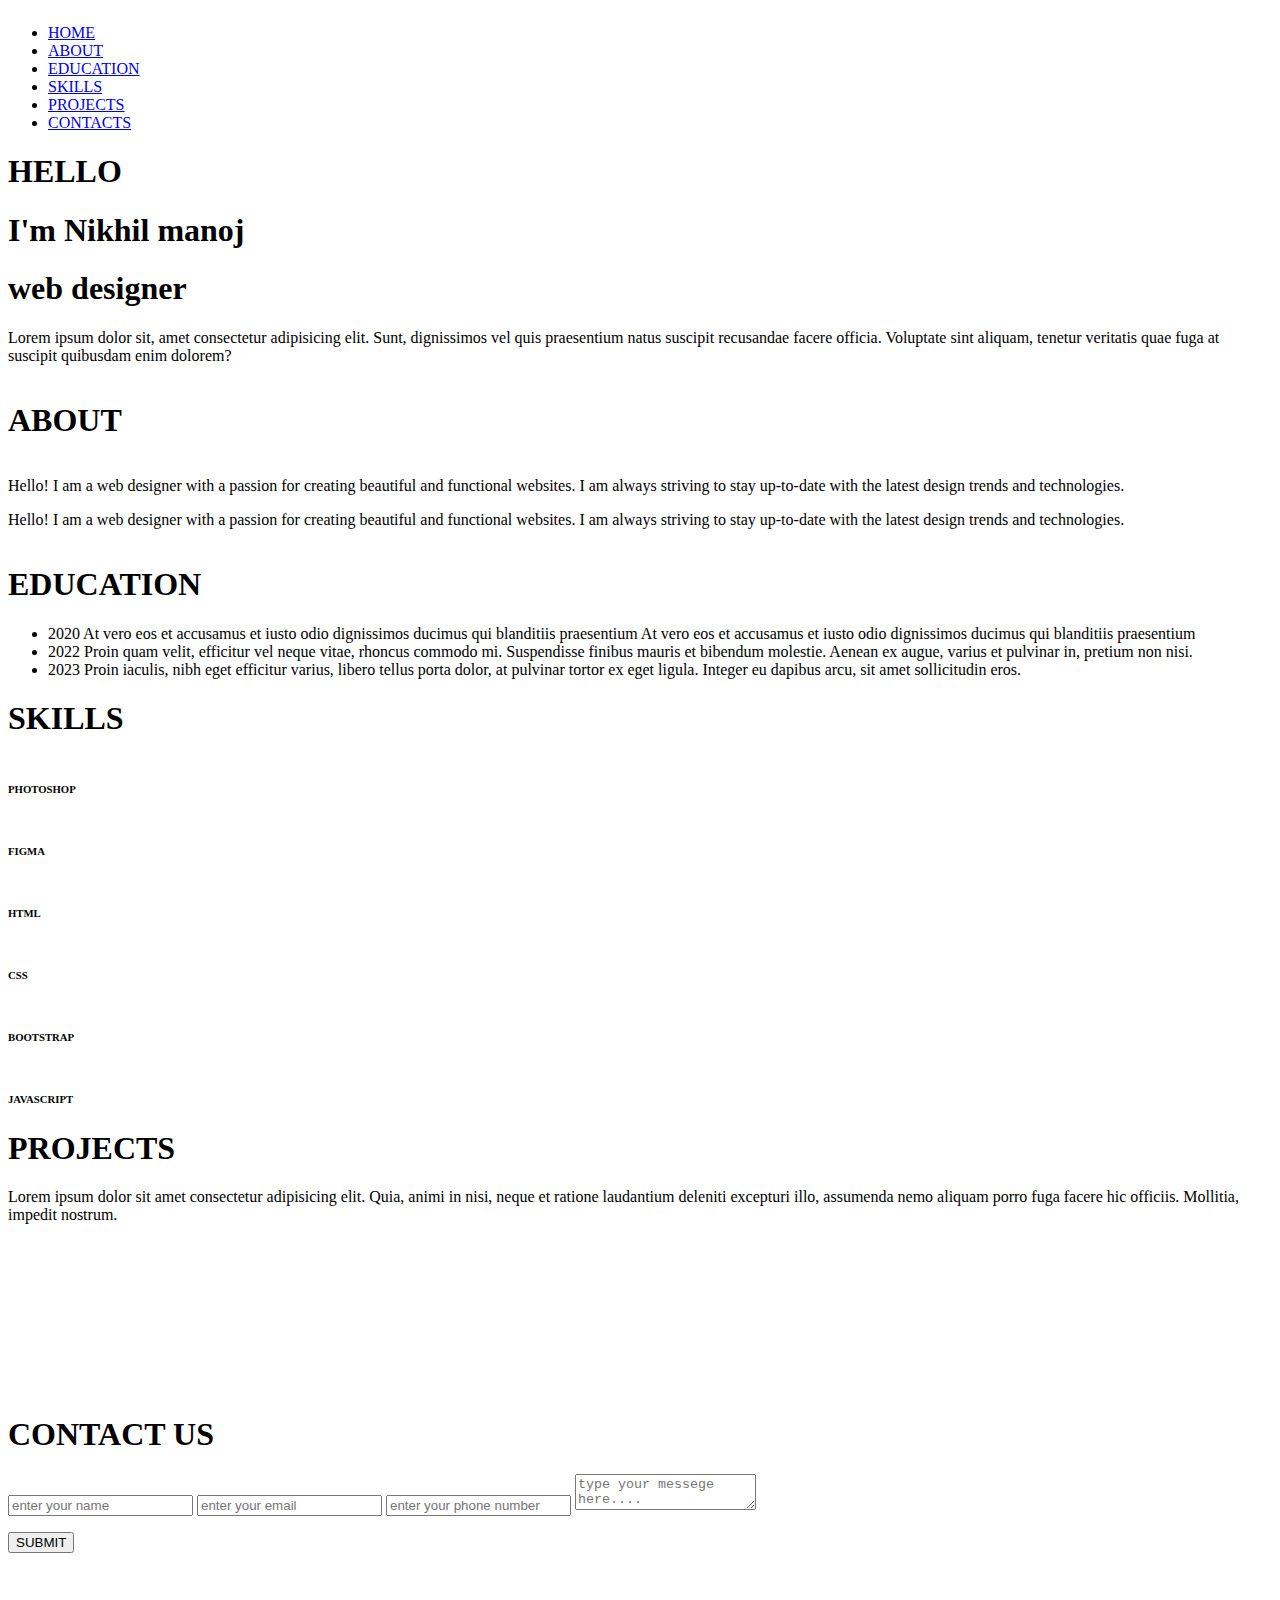
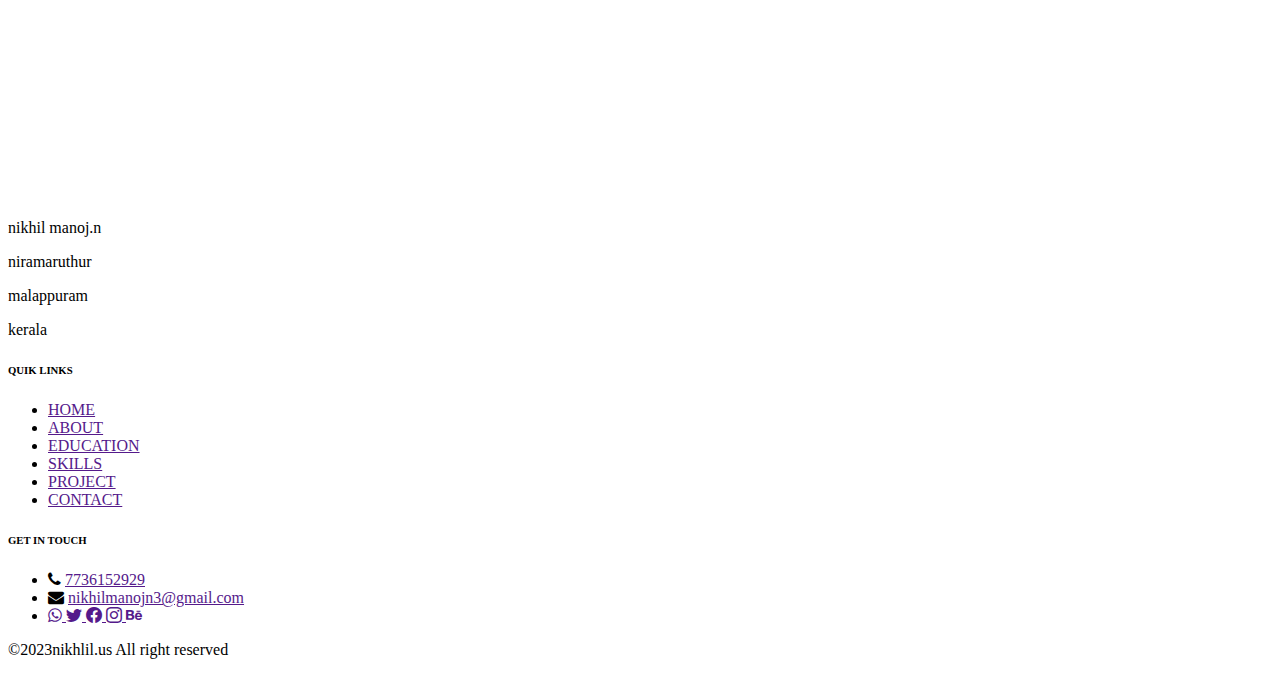
==== index.html @ 0b9397c6 "hello world" ====
<html lang="en">

<head>
    <meta charset="UTF-8">
    <meta name="viewport" content="width=device-width, initial-scale=1.0">
    <title>Document</title>


    <link rel="stylesheet" href="css/nk.css">
    <link rel="stylesheet" href="css/timeline.css">

    <link rel="stylesheet" type="text/css" href="portfolio.nk/nk.css">
    <link href="https://cdnjs.cloudflare.com/ajax/libs/font-awesome/4.7.0/css/font-awesome.css" rel="stylesheet">
    <link rel="preconnect" href="https://fonts.googleapis.com">
    <link rel="preconnect" href="https://fonts.gstatic.com" crossorigin>
    <link rel="stylesheet" href="https://cdn.jsdelivr.net/npm/bootstrap-icons@1.10.5/font/bootstrap-icons.css">
    <link href="https://fonts.googleapis.com/css2?family=Kanit:ital,wght@0,100;0,200;0,300;0,400;0,500;0,600;0,700;1,100;1,200;1,300;1,400;1,500;1,600&family=Montserrat:ital,wght@0,100;0,200;0,300;0,400;0,500;0,600;0,700;0,900;1,100;1,200;1,300;1,400;1,500;1,600;1,700;1,800;1,900&display=swap" rel="stylesheet">
    <link href="https://cdn.jsdelivr.net/npm/bootstrap@5.3.0/dist/css/bootstrap.min.css" rel="stylesheet" integrity="sha384-9ndCyUaIbzAi2FUVXJi0CjmCapSmO7SnpJef0486qhLnuZ2cdeRhO02iuK6FUUVM" crossorigin="anonymous">
    <link rel="stylesheet" href="css/owl.carousel.min.css">

    <script src="https://cdn.jsdelivr.net/npm/bootstrap@5.3.0/dist/js/bootstrap.bundle.min.js" integrity="sha384-geWF76RCwLtnZ8qwWowPQNguL3RmwHVBC9FhGdlKrxdiJJigb/j/68SIy3Te4Bkz" crossorigin="anonymous"></script>
</head>

<body>

    <!-- navigation -->
    <div class="bg-1">
        <div class="shadow-sm">
            <div class="container">
                <div class="row">
                    <div class="col-md-3">
                        <img src="images/Artboard nk 1.png" alt="">
                    </div>
                    <div class="col-md-9 fw-semibold text-end navigation pt-4">
                        <ul class="d-inline-flex">

                            <li class="px-2 navigation-key">
                                <a href="#">HOME</a>
                            </li>
                            <li class="px-2 navigation-key">
                                <a href="#">ABOUT</a>
                            </li>
                            <li class="px-2 navigation-key">
                                <a href="#">EDUCATION</a>
                            </li>
                            <li class="px-2 navigation-key">
                                <a href="#">SKILLS</a>
                            </li>
                            <li class="px-2 navigation-key">
                                <a href="#">PROJECTS</a>
                            </li>
                            <li class="px-2 navigation-key">
                                <a href="#">CONTACTS</a>
                            </li>

                        </ul>

                    </div>

                </div>

            </div>
        </div>

    </div>
    <!-- banner -->
    <div>
        <div class="banner">
            <div class="container pb-5">
                <div class="row">
                    <div class="col-md-6 pt-5">
                        <div>
                            <div class="hello-head pt-4">
                                <h1 class="fw-bold text-light px-2">HELLO</h1>
                            </div>
                            <h1 class="fw-bold name">I'm Nikhil manoj</h1>
                            <h1 class="fw-bold name text-light web-name">web designer</h1>
                            <p>Lorem ipsum dolor sit, amet consectetur adipisicing elit. Sunt, dignissimos vel quis
                                praesentium natus suscipit recusandae facere officia. Voluptate sint aliquam, tenetur
                                veritatis quae fuga at suscipit quibusdam enim dolorem?</p>
                        </div>
                    </div>


                    <div class="col-md-6">
                        <div class="profile-photo text-end my-1">
                            <img src="images/nikhil manojn.png" alt="">
                        </div>
                    </div>
                </div>
            </div>
        </div>
    </div>


    <div class="about pt-5" id="about">
        <div class="about-head pb-5 pt-5">
            <h1 class="fw-bold text-light px-2">ABOUT</h1>
        </div>
        <div class="container pb-5">
            <div class="row">
                <div class="col-md-6">
                    <div class="desktop">
                        <img src="../portfolio-nk/images/Asset 1.svg" alt="">
                    </div>
                </div>


                <div class="col-md-6 pt-5">
                    <p> <span class="fw-bold pb">Hello!</span> I am a web designer with a passion for creating beautiful
                        and functional websites. I am always striving to stay up-to-date with the latest design trends
                        and technologies.</p>
                    <p> <span class="fw-bold">Hello!</span> I am a web designer with a passion for creating beautiful
                        and functional websites. I am always striving to stay up-to-date with the latest design trends
                        and technologies.</p>
                </div>
            </div>
        </div>
    </div>
    <div class="wave">
        <img src="images/wave-bootom-white.svg" alt="">

    </div>

    <div class="EDUCATION" id="education">
        <div class="container py-5 px-5">
            <div class="row">
                <div class="education-head pb-5 pt-1 mt-5">
                    <h1 class="bg-11 fw-bold text-light px-2">EDUCATION</h1>
                    <!-- <div class="pt-5 px-5">
                        <h2 class="bg-11 text-start fw-bold edu-box ps-4">HIGHSCHOOL</h2>
                    </div>
                    <div class="pt-5 px-5">
                        <h2 class="bg-11 text-end fw-bold edu-box pe-4">HIGHER SECONDARY</h2>
                    </div>
                    <div class="pt-5 px-5">
                        <h2 class="bg-11 text-start fw-bold edu-box ps-4">WEB DESIGNING</h2>
                    </div> -->
                      
                      <section class="timeline pt-5">
                        <ul>
                          <li>
                            <div>
                              <time>2020</time> At vero eos et accusamus et iusto odio dignissimos ducimus qui blanditiis praesentium At vero eos et accusamus et iusto odio dignissimos ducimus qui blanditiis praesentium
                            </div>
                          </li>
                          <li>
                            <div>
                              <time>2022</time> Proin quam velit, efficitur vel neque vitae, rhoncus commodo mi. Suspendisse finibus mauris et bibendum molestie. Aenean ex augue, varius et pulvinar in, pretium non nisi.
                            </div>
                          </li>
                          <li class="pb-5">
                            <div>
                              <time>2023</time> Proin iaculis, nibh eget efficitur varius, libero tellus porta dolor, at pulvinar tortor ex eget ligula. Integer eu dapibus arcu, sit amet sollicitudin eros.
                            </div>
                          </li>
                        </ul>
                      </section>
                </div>
            </div>
        </div>
    </div>

    <div class="skill">
        <div class="container py-5 px-5">
            <div class="skill-head">
                <div class="text-center">
                    <h1 class="text-center fw-bold text-light px-2">SKILLS</h1>
                </div>

                <div class="row px-5 py-5">
                    <div class="col-md-4 mt-5">
                        <div class="icon-box">
                            <div class="pb-3">
                                <div class="progress-bar d-inline-flex">
                                    <progress value="75" min="0" max="100"
                                        style="visibility:hidden;height:0;width:0;">75%</progress>
                                </div>
                            </div>
                            <h6 class="fw-semibold">PHOTOSHOP</h6>
                        </div>
                    </div>


                    <div class="col-md-4 mt-5">
                        <div class="icon-box">
                            <div class="pb-3">
                                <div class="progress-bar d-inline-flex">
                                    <progress value="75" min="0" max="100"
                                        style="visibility:hidden;height:0;width:0;">75%</progress>
                                </div>
                            </div>
                            <h6 class="fw-semibold">FIGMA</h6>
                        </div>
                    </div>

                    <div class="col-md-4 mt-5">
                        <div class="icon-box">
                            <div class="pb-3">
                                <div class="progress-bar d-inline-flex">
                                    <progress value="75" min="0" max="100"
                                        style="visibility:hidden;height:0;width:0;">75%</progress>
                                </div>
                            </div>
                            <h6 class="fw-semibold">HTML</h6>
                        </div>
                    </div>
                </div>

                <div class="row px-5 py-5">
                    <div class="col-md-4 mb-5">
                        <div class="icon-box">
                            <div class="pb-3">
                                <div class="progress-bar d-inline-flex">
                                    <progress value="75" min="0" max="100"
                                        style="visibility:hidden;height:0;width:0;">75%</progress>
                                </div>
                            </div>
                            <h6 class="fw-semibold">CSS</h6>
                        </div>
                    </div>


                    <div class="col-md-4 mb-5">
                        <div class="icon-box">
                            <div class="pb-3">
                                <div class="progress-bar d-inline-flex">
                                    <progress value="75" min="0" max="100"
                                        style="visibility:hidden;height:0;width:0;">75%</progress>
                                </div>
                            </div>
                            <h6 class="fw-semibold">BOOTSTRAP</h6>
                        </div>
                    </div>

                    <div class="col-md-4 mb-5">
                        <div class="icon-box">
                            <div class="pb-3">
                                <div class="progress-bar d-inline-flex">
                                    <progress value="75" min="0" max="100"
                                        style="visibility:hidden;height:0;width:0;">75%</progress>
                                </div>
                            </div>
                            <h6 class="fw-semibold">JAVASCRIPT</h6>
                        </div>
                    </div>
                </div>
            </div>
        </div>
    </div>

    <div class="PROJECTS">
        <div class="container px-5  py-5">
            <div class="project-head">
                <div class="text-center">
                    <h1 class="text-center fw-bold text-light px-2">PROJECTS</h1>
                    <P class="px-5 py-3">Lorem ipsum dolor sit amet consectetur adipisicing elit. Quia, animi in nisi,
                        neque et ratione laudantium deleniti excepturi illo, assumenda nemo aliquam porro fuga facere
                        hic officiis. Mollitia, impedit nostrum.</P>
                    <div class="row">
                        <div class="d-inline-flex pt-4">
                            <div class="owl-carousel owl-theme">
                                <div class="item">
                                    <h4><img src="images/project-1.svg" alt=""></h4>
                                </div>
                                <div class="item">
                                    <h4><img src="images/project-2.svg" alt=""></h4>
                                </div>
                                <div class="item">
                                    <h4><img src="images/project-3.svg" alt=""></h4>
                                </div>
                                <div class="item">
                                    <h4><img src="images/project-1.svg" alt=""></h4>
                                </div>
                                <div class="item">
                                    <h4><img src="images/project-2.svg" alt=""></h4>
                                </div>
                                <div class="item">
                                    <h4><img src="images/project-3.svg" alt=""></h4>
                                </div>
                                <div class="item">
                                    <h4><img src="images/project-1.svg" alt=""></h4>
                                </div>
                                <div class="item">
                                    <h4><img src="images/project-2.svg" alt=""></h4>
                                </div>
                            </div>

                        </div>
                    </div>
                </div>
            </div>
        </div>

    </div>

    <div class="contact py-5">
        <div class="container-fluid py-5 px-0">
            <div class="contact-head">
                <div class="text-center">
                    <div class="pb-5">
                        <h1 class="text-center fw-bold text-light px-2">CONTACT US</h1>
                    </div>
                    <div class="contact bg-121 row">
                        <div class="col-md-4"></div>
                        <div class="col-md-4 form">


                            <form action="submit" class="d-flex py-4">
                                <input placeholder="enter your name" type="text" name="" id="">
                                <input placeholder="enter your email" type="text" name="" id="">
                                <input placeholder="enter your phone number" type="text" name="" id="">
                                <textarea placeholder="type your messege here...." type="text" name="" id=""></textarea>
                            </form>
                            <div class="contact-btn">
                                <button type="button" class="bg-submit text-light fw-bold px-3">SUBMIT</button>
                            </div>
                        </div>
                        <div class="col-md-4"></div>
                    </div>
                </div>
            </div>
        </div>
    </div>

    <div class="map">
        <iframe
            src="https://www.google.com/maps/embed?pb=!1m18!1m12!1m3!1d11080.304370639049!2d75.89966173081876!3d10.927130186159145!2m3!1f0!2f0!3f0!3m2!1i1024!2i768!4f13.1!3m3!1m2!1s0x3ba7b201337c2ad5%3A0xa79b57e6e2c7fac7!2sNiramaruthur%2C%20Tirur%2C%20Kerala%20676109!5e0!3m2!1sen!2sin!4v1689067502933!5m2!1sen!2sin"
            width="100%" height="250" style="border:0;" allowfullscreen="" loading="lazy"
            referrerpolicy="no-referrer-when-downgrade"></iframe>
    </div>


    <div class="footer">
        <div class="container-fluid bg-ftr">
            <div class="container py-3">
                <div class="row">
                    <div class="col-md-4">
                        <img class="icon-nk pb-3" src="images/Artboard nk 1.png" alt="">
                        <p>nikhil manoj.n</p>
                        <p>niramaruthur</p>
                        <p>malappuram</p>
                        <p>kerala</p>
                    </div>
                    <div class="col-md-4">
                        <h6 class="px-2 fw-bold">QUIK LINKS</h6>
                        <ul>
                            <li class="fw-thin text-start">
                                <a href="">HOME</a>
                            </li>

                            <li class="fw-thin text-start">
                                <a href="">ABOUT</a>
                            </li>

                            <li class="fw-thin text-start">
                                <a href="">EDUCATION</a>
                            </li>

                            <li class="fw-thin text-start">
                                <a href="">SKILLS</a>
                            </li>

                            <li class="fw-thin text-start">
                                <a href="">PROJECT</a>
                            </li>

                            <li class="fw-thin text-start">
                                <a href="">CONTACT</a>
                            </li>
                        </ul>
                    </div>
                    <div class="col-md-4">
                        <h6 class="px-2 fw-bold">GET IN TOUCH</h6>
                        <ul>
                            <li class="fw-thin text-start contact-icon">
                                <i class="fa fa-phone" aria-hidden="true"></i>
                                <a href="">7736152929</a>
                            </li>

                            <li class="fw-thin text-start contact-icon">
                                <i class="fa fa-envelope" aria-hidden="true"></i>
                                <a href="">nikhilmanojn3@gmail.com</a>
                            </li>

                            <div class=" pt-3 social-icon">
                                <li>
                                    <a href="">
                                        <i class="fa fa-whatsapp" aria-hidden="true"></i>
                                    </a>

                                    <a href="">
                                        <i class="bi bi-twitter"></i>
                                    </a>

                                    <a href="">
                                        <i class="bi bi-facebook"></i>
                                    </a>

                                    <a href="">
                                        <i class=" bi-instagram"></i>
                                    </a>

                                    <a href="">
                                        <i class="bi bi-behance"></i>
                                    </a>

                                </li>
                            </div>
                        </ul>
                    </div>
                </div>
            </div>
        </div>

        <footer class="ftr-end">
            <div class="container">
                <div class="row">
                        <P class="text-center text-dark py-2">©2023nikhlil.us All right reserved</P>
                    </div>

                        
                    </div>

                </div>
            </div>
        </footer>






        <script src="js/jquery.js"></script>
        <script src="js/owl.carousel.min.js"></script>
        <script src="js/owl-carousal.js"></script>
        <script src="js/timeline.js"></script>


        <script>
            $(document).ready(function () {
                $(".owl-carousel").owlCarousel();
            });
        </script>
</body>

</html>
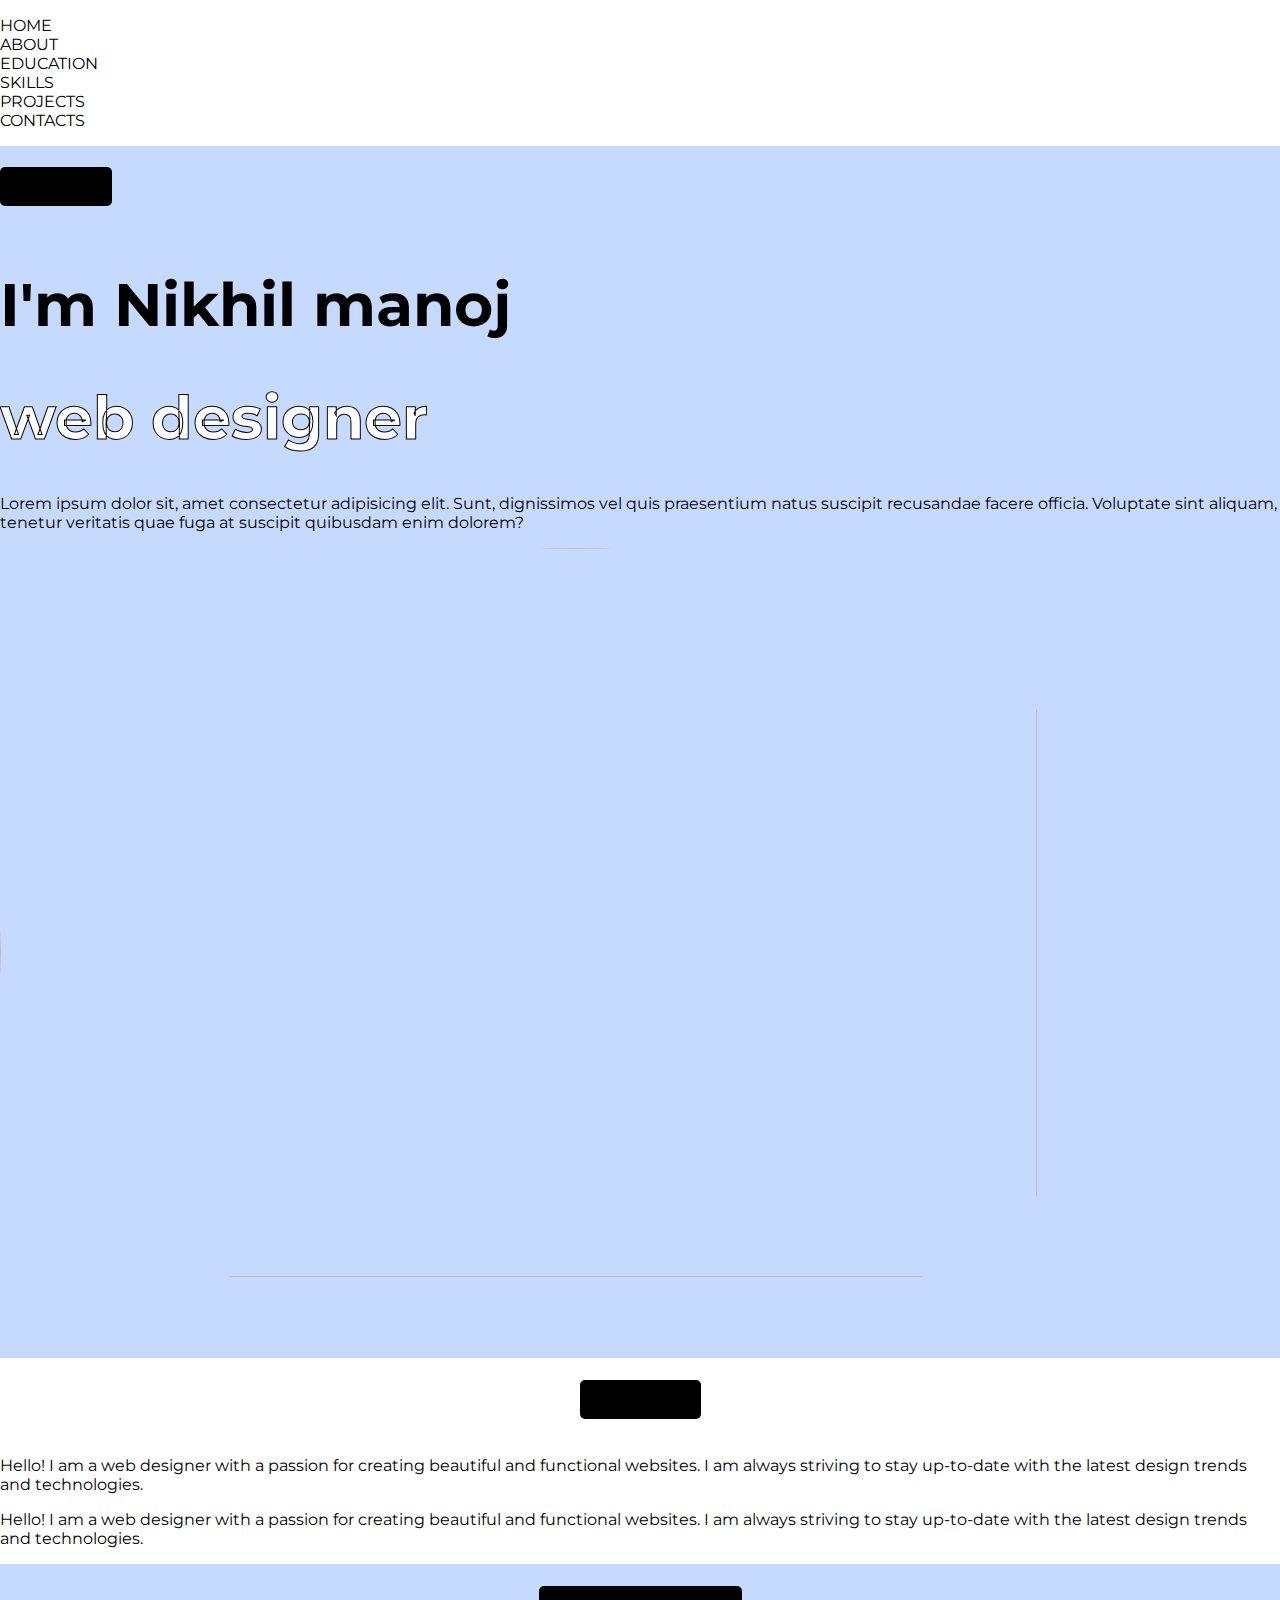
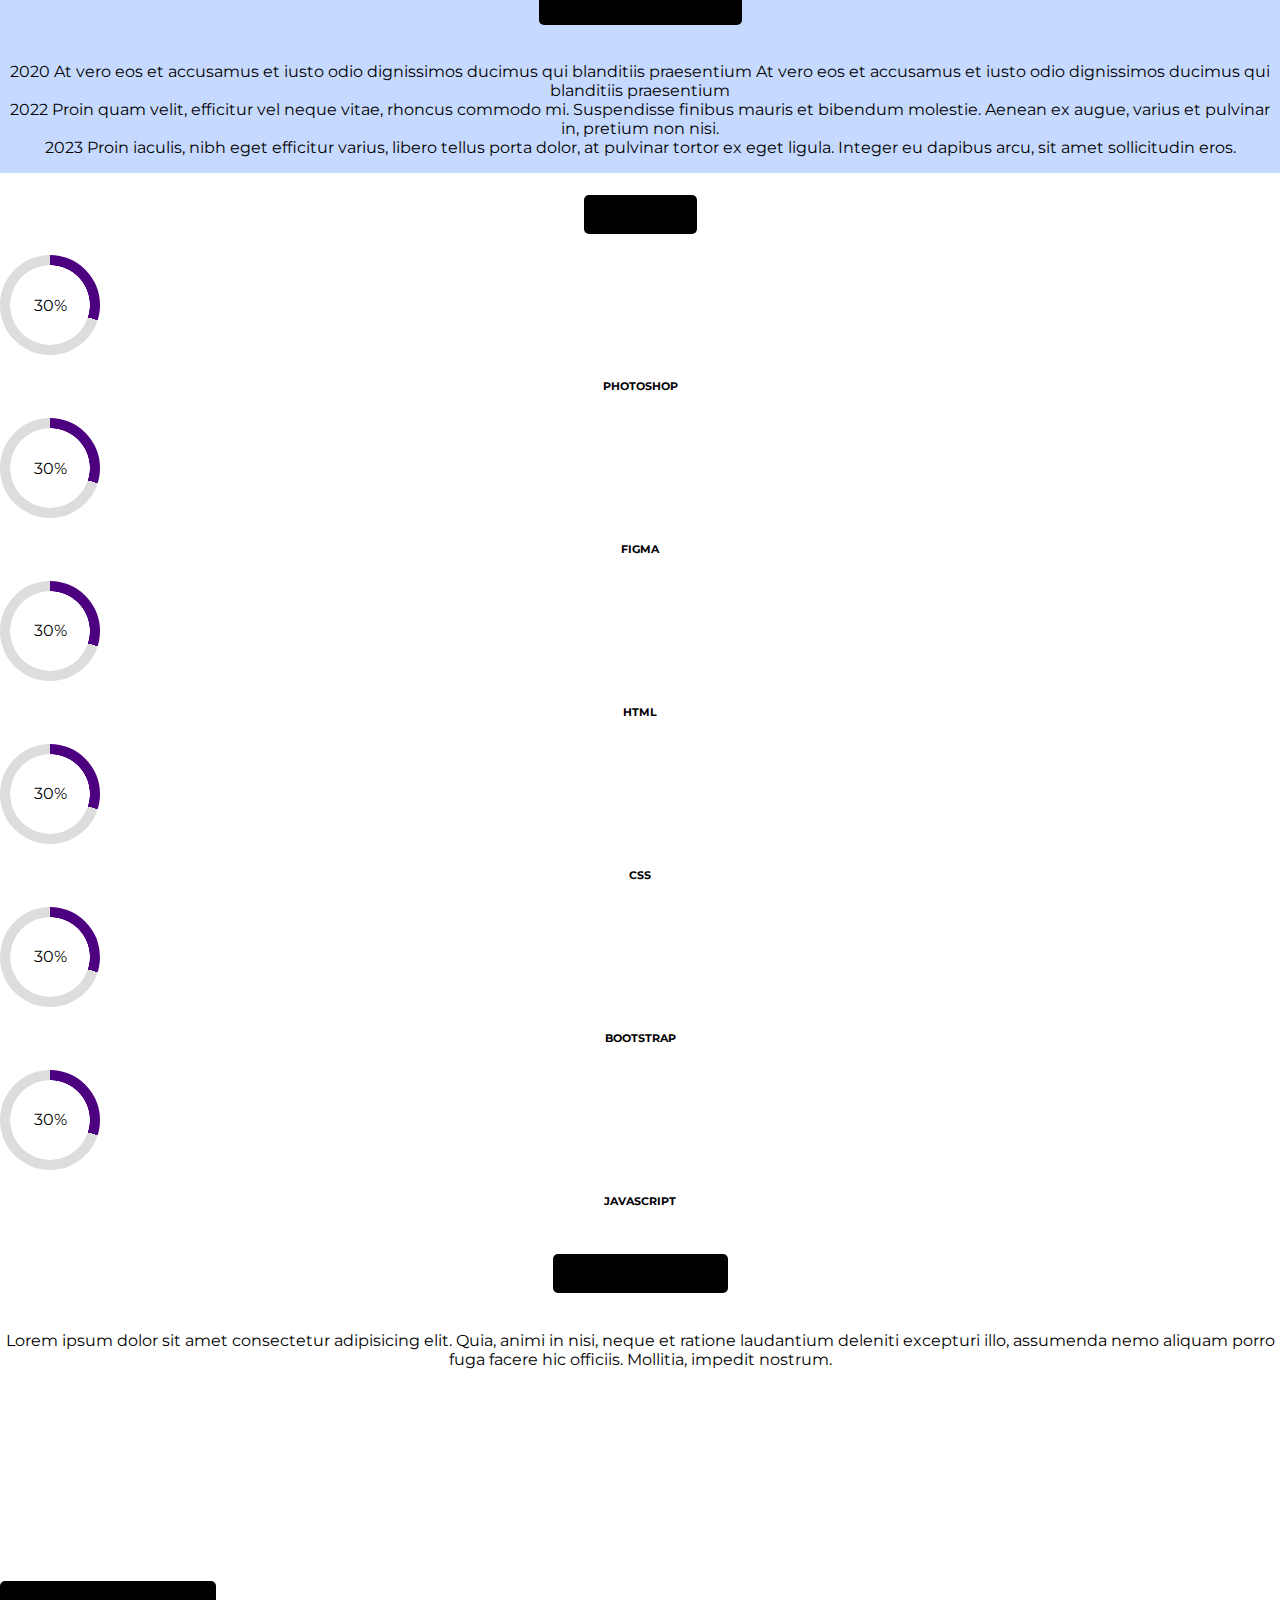
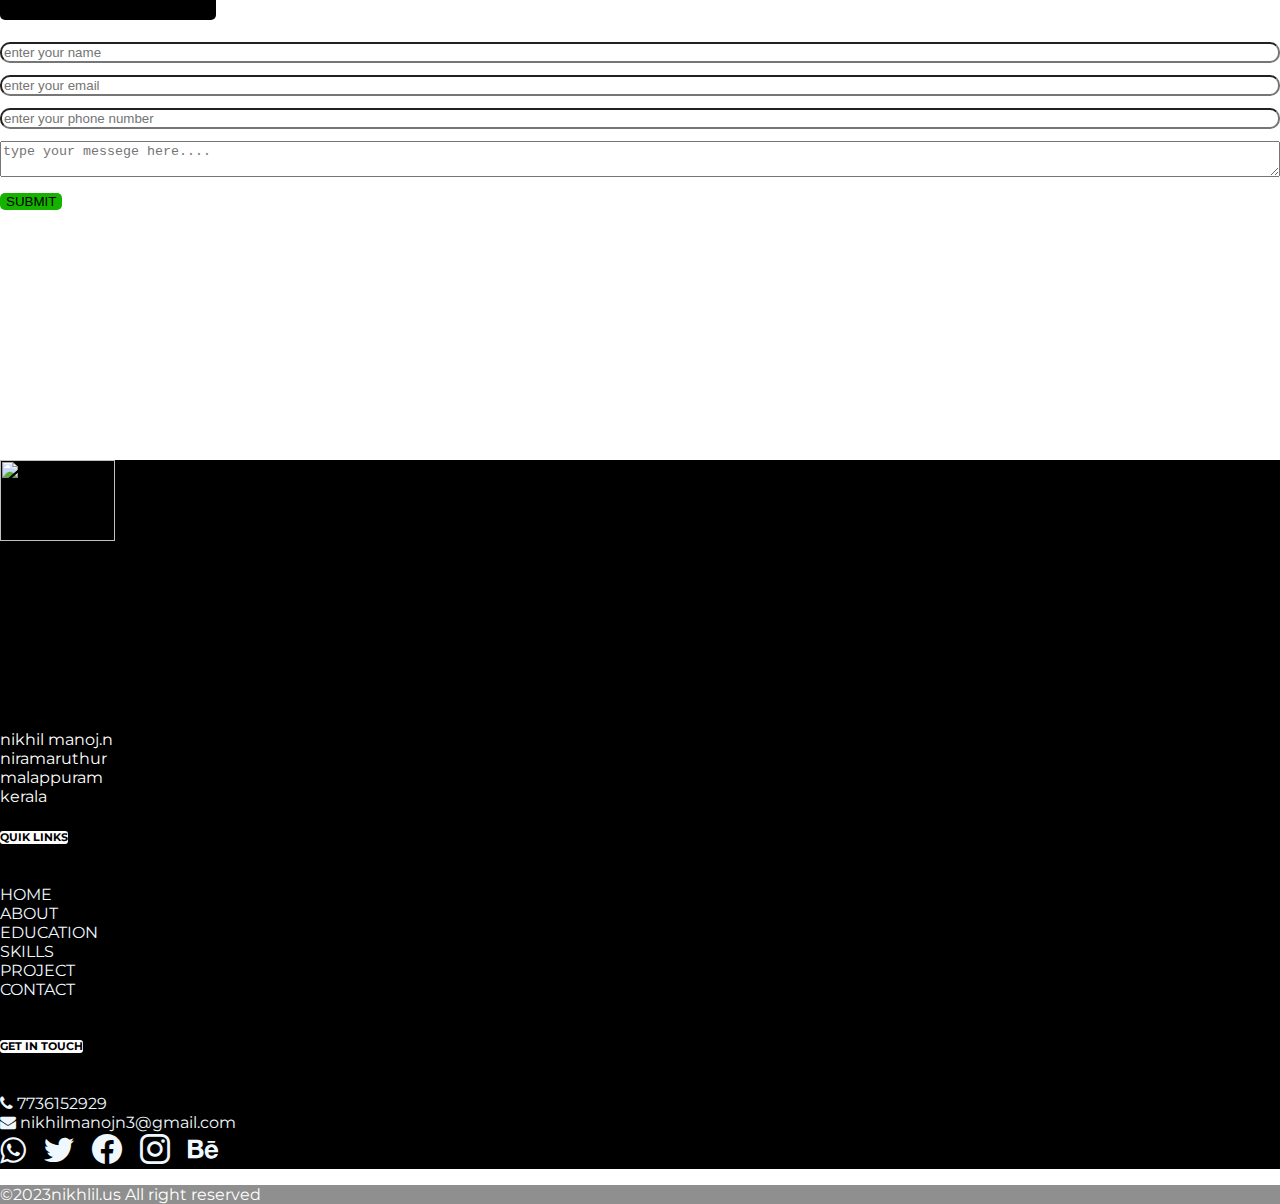
==== commit b3804223: "overflow" ====
--- a/index.html
+++ b/index.html
@@ -65,7 +65,7 @@
     </div>
     <!-- banner -->
     <div>
-        <div class="banner">
+        <div class="banner" id="home">
             <div class="container pb-5">
                 <div class="row">
                     <div class="col-md-6 pt-5">
@@ -161,7 +161,7 @@
         </div>
     </div>
 
-    <div class="skill">
+    <div class="skill" id="skill">
         <div class="container py-5 px-5">
             <div class="skill-head">
                 <div class="text-center">
@@ -249,7 +249,7 @@
         </div>
     </div>
 
-    <div class="PROJECTS">
+    <div class="PROJECTS" id="projects">
         <div class="container px-5  py-5">
             <div class="project-head">
                 <div class="text-center">
@@ -294,7 +294,7 @@
 
     </div>
 
-    <div class="contact py-5">
+    <div class="contact py-5" id="contact">
         <div class="container-fluid py-5 px-0">
             <div class="contact-head">
                 <div class="text-center">
@@ -323,7 +323,7 @@
         </div>
     </div>
 
-    <div class="map">
+    <div class="map" id="map">
         <iframe
             src="https://www.google.com/maps/embed?pb=!1m18!1m12!1m3!1d11080.304370639049!2d75.89966173081876!3d10.927130186159145!2m3!1f0!2f0!3f0!3m2!1i1024!2i768!4f13.1!3m3!1m2!1s0x3ba7b201337c2ad5%3A0xa79b57e6e2c7fac7!2sNiramaruthur%2C%20Tirur%2C%20Kerala%20676109!5e0!3m2!1sen!2sin!4v1689067502933!5m2!1sen!2sin"
             width="100%" height="250" style="border:0;" allowfullscreen="" loading="lazy"
@@ -331,7 +331,7 @@
     </div>
 
 
-    <div class="footer">
+    <div class="footer" id="footer">
         <div class="container-fluid bg-ftr">
             <div class="container py-3">
                 <div class="row">
--- a/css/nk.css
+++ b/css/nk.css
@@ -0,0 +1,329 @@
+body {
+    padding: 0 !important;
+    margin: 0 !important;
+    font-family: 'Montserrat', sans-serif !important;
+}
+
+a {
+    text-decoration: none !important;
+}
+
+#home,#about,#education,#skill,#projects,#contact,#map,#footer{
+    overflow-x: hidden;
+}
+
+/* ******************* navbar  ******************* */
+ul {
+    list-style: none !important;
+    padding: 0 !important;                                 
+}
+
+.navigation ul {
+    /* display: block !important; */
+    gap: 15px;
+    justify-content: flex-end;
+    align-items: center;
+    width: 100%;
+}
+
+.navigation {
+    display: flex !important;
+    /* justify-content: center; */
+    /* align-items: center */
+}
+
+.navigation a {
+    text-decoration: none !important;
+    color: black;
+    
+}
+
+
+
+.navigation-key {
+    transition: 1s;
+    text-decoration: none !important;
+    color: rgb(0, 0, 0);
+}
+
+.navigation-key:hover{
+    background-color: rgb(0, 0, 0);
+    border-radius: 3px;
+}
+.navigation-key:hover a{
+    color: rgb(255, 255, 255);
+}
+
+/* ******************* hero section  ******************* */
+.banner{
+    background-color: #c6d9ff;
+}
+.about{
+    /* background-color: #c6d9ff; */
+    /* background-color: #004de7; */
+    background-position: top;
+    background-repeat: no-repeat;
+    background-image: url(../images/top-wave.svg);
+    /* background-size: cover; */
+}
+.hello-head h1 {
+    background-color: black;
+    display: inline-block;
+    border-radius: 5px;
+}
+
+.name {
+    font-size: 60px;
+}
+
+.web-name {
+    color: black;
+    -webkit-text-fill-color: white;
+    /* Will override color (regardless of order) */
+    -webkit-text-stroke-width: 1px;
+    -webkit-text-stroke-color: black;
+}
+/* ******************* about section  ******************* */
+.wave img{
+    object-position: center,top;
+    object-fit: fit-content
+    /* background-color: #0066FF; */
+    /* background-repeat: no-repeat; */;  
+}
+.about-1 {
+    font-size: 360px;
+    color: rgba(0, 0, 0, 0.055);
+}
+
+.desktop {
+    width: 80%;
+    z-index: 15;
+}
+/* ******* education   *********** */
+
+#education{
+    /* background-image: url("../images/wave-haikei.svg"); */
+    background-color: #c6d9ff;
+    background-position: top;
+    background-repeat: no-repeat;
+}
+
+.education-head {
+    text-align: center;
+}
+
+.education-head h1 {
+    background-color: black;
+    display: inline-block;
+    border-radius: 5px;
+}
+
+.edu-box {
+    background-color: rgb(255, 255, 255);
+    border-radius: 5px;
+    text-align: center;
+}
+
+.about-head{
+    text-align: center;
+}
+
+.about-head h1{
+    background-color: black;
+    display: inline-block;
+    border-radius: 5px;
+}
+
+.skill-head {
+    text-align: center;
+}
+
+.skill-head h1 {
+    background-color: black;
+    display: inline-block;
+    border-radius: 5px;
+}
+
+.profile-photo img {
+    width: 90%;
+
+}
+
+.bg-11 {
+    background-color: rgb(236, 236, 236);
+}
+
+.progress-bar {
+    display: flex;
+    justify-content: center;
+    align-items: center;
+  
+    width: 100px;
+    height: 100px;
+    border-radius: 50%;
+    background: 
+      radial-gradient(closest-side, rgb(255, 255, 255) 79%, transparent 80% 100%),
+      conic-gradient(hsl(276, 100%, 25%) 30%, rgb(221, 221, 221) 0);    
+  }
+  
+  .progress-bar::before {
+    content: "30%";
+    
+  }
+
+  .project-head {
+    text-align: center;
+  }  
+
+  .project-head h1 {
+    background-color: black;
+    display: inline-block;
+    border-radius: 5px;
+  }
+
+  .contact-head h1{
+    background-color:black !important;
+    display: inline-block;
+    border-radius: 5px;
+  }
+  
+
+  form{
+    display: flex;
+    gap: 12px;
+    flex-direction: column;
+  }
+  .form{
+    background-color: rgb(255, 255, 255);
+    /* border: solid black 2px; */
+
+  }
+
+input[type=text]{
+    outline: none !important;
+    border-radius: 10px;
+}
+input[type=text]:hover{
+    background-color: rgb(163, 163, 163);
+}
+
+.bg-121{
+    background-color: rgb(219, 219, 219);
+}
+
+.bg-submit{
+    background-color: rgb(21, 179, 0);
+    outline: none !important;
+    border-radius: 5px;
+    border: none !important;
+}
+
+.bg-submit:hover{
+    background-color: rgb(2, 75, 0);
+}
+  
+.bg-ftr{
+    background-color: black;
+}
+
+.icon-nk{
+    width: 30%;
+}
+
+.footer p{
+    margin: 0 !important;
+    color: rgb(255, 255, 255);
+}
+.footer h6{
+    background-color:rgb(255, 255, 255) !important;
+    display: inline-block;
+    border-radius: 3px;
+}
+
+.footer a{
+  color: aliceblue !important;
+}
+.footer a:hover{
+    color: blue !important;
+} 
+
+.contact-icon{
+    color: aliceblue;
+}
+
+.social-icon{
+    font-size: 30px;
+}
+
+.social-icon a{
+    padding-right: 10px;
+}
+
+.ftr-end{
+    background-color: rgb(143, 143, 143);
+}
+
+
+/* ***************float************************ */
+
+.profile-photo img {
+	/* width: 150px;
+	height: 150px; */
+	/* box-sizing: border-box; */
+	/* border: 5px white solid; */
+	border-radius: 50%;
+	overflow: hidden;
+	/* -webkit-backdrop-filter:drop-shadow(0 5px 15px 0px rgba(0,0,0,0.6)); */
+    
+	transform: translatey(0px);
+	animation: float 6s ease-in-out infinite;
+	img { width: 100%; height: auto; }
+}
+
+
+
+@keyframes float {
+	0% {
+		/* box-shadow: 0 5px 15px 0px rgba(0,0,0,0.6); */
+		transform: translatey(0px);
+	}
+	50% {
+		/* box-shadow: 0 25px 15px 0px rgba(0,0,0,0.2); */
+		transform: translatey(-20px);
+	}
+	100% {
+		/* box-shadow: 0 5px 15px 0px rgba(0,0,0,0.6); */
+		transform: translatey(0px);
+	}
+}
+
+.about img{
+        /* width: 150px;
+        height: 150px; */
+        /* box-sizing: border-box; */
+        /* border: 5px white solid; */
+        border-radius: 50%;
+        overflow: hidden;
+        /* -webkit-backdrop-filter:drop-shadow(0 5px 15px 0px rgba(0,0,0,0.6)); */
+        
+        transform: translatey(0px);
+        animation: float 6s ease-in-out infinite;
+        img { width: 100%; height: auto; }
+    }
+    
+    
+    
+    @keyframes float {
+        0% {
+            /* box-shadow: 0 5px 15px 0px rgba(0,0,0,0.6); */
+            transform: translatey(0px);
+        }
+        50% {
+            /* box-shadow: 0 25px 15px 0px rgba(0,0,0,0.2); */
+            transform: translatey(-20px);
+        }
+        100% {
+            /* box-shadow: 0 5px 15px 0px rgba(0,0,0,0.6); */
+            transform: translatey(0px);
+        }
+    }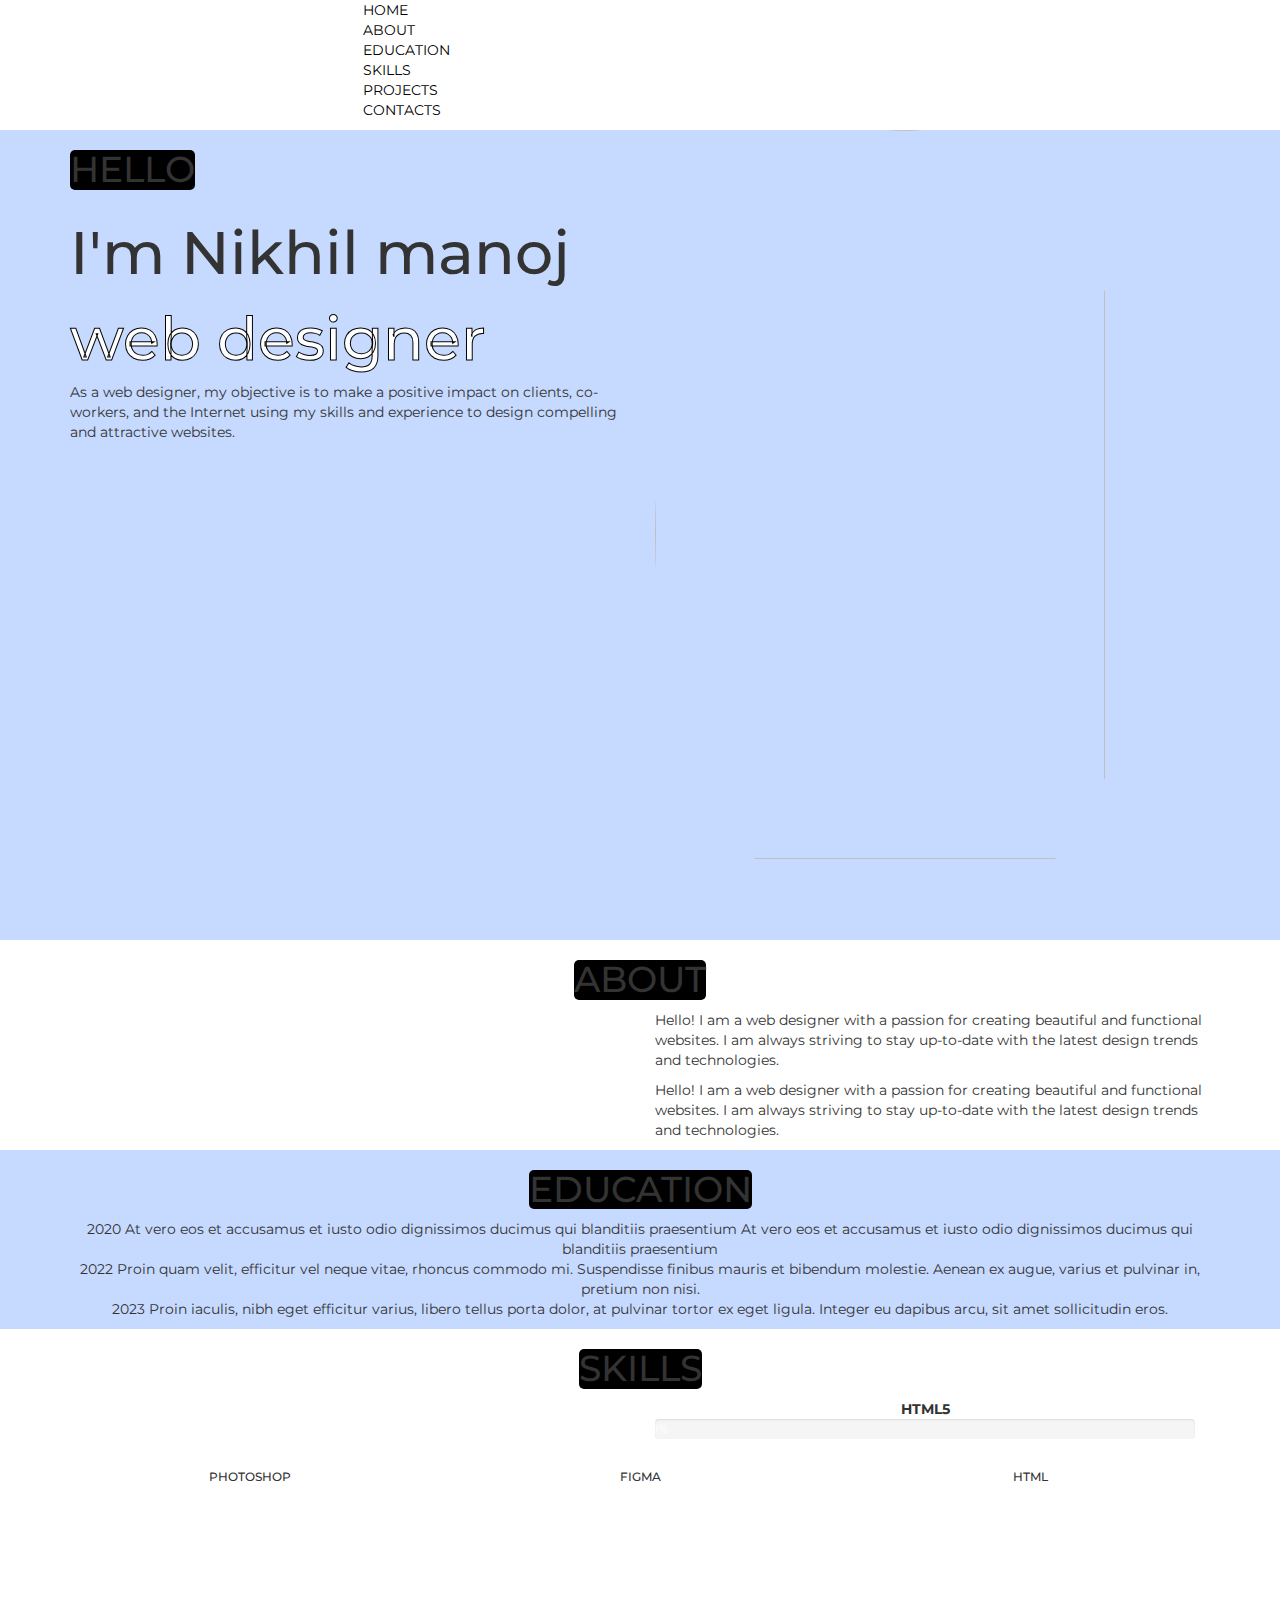
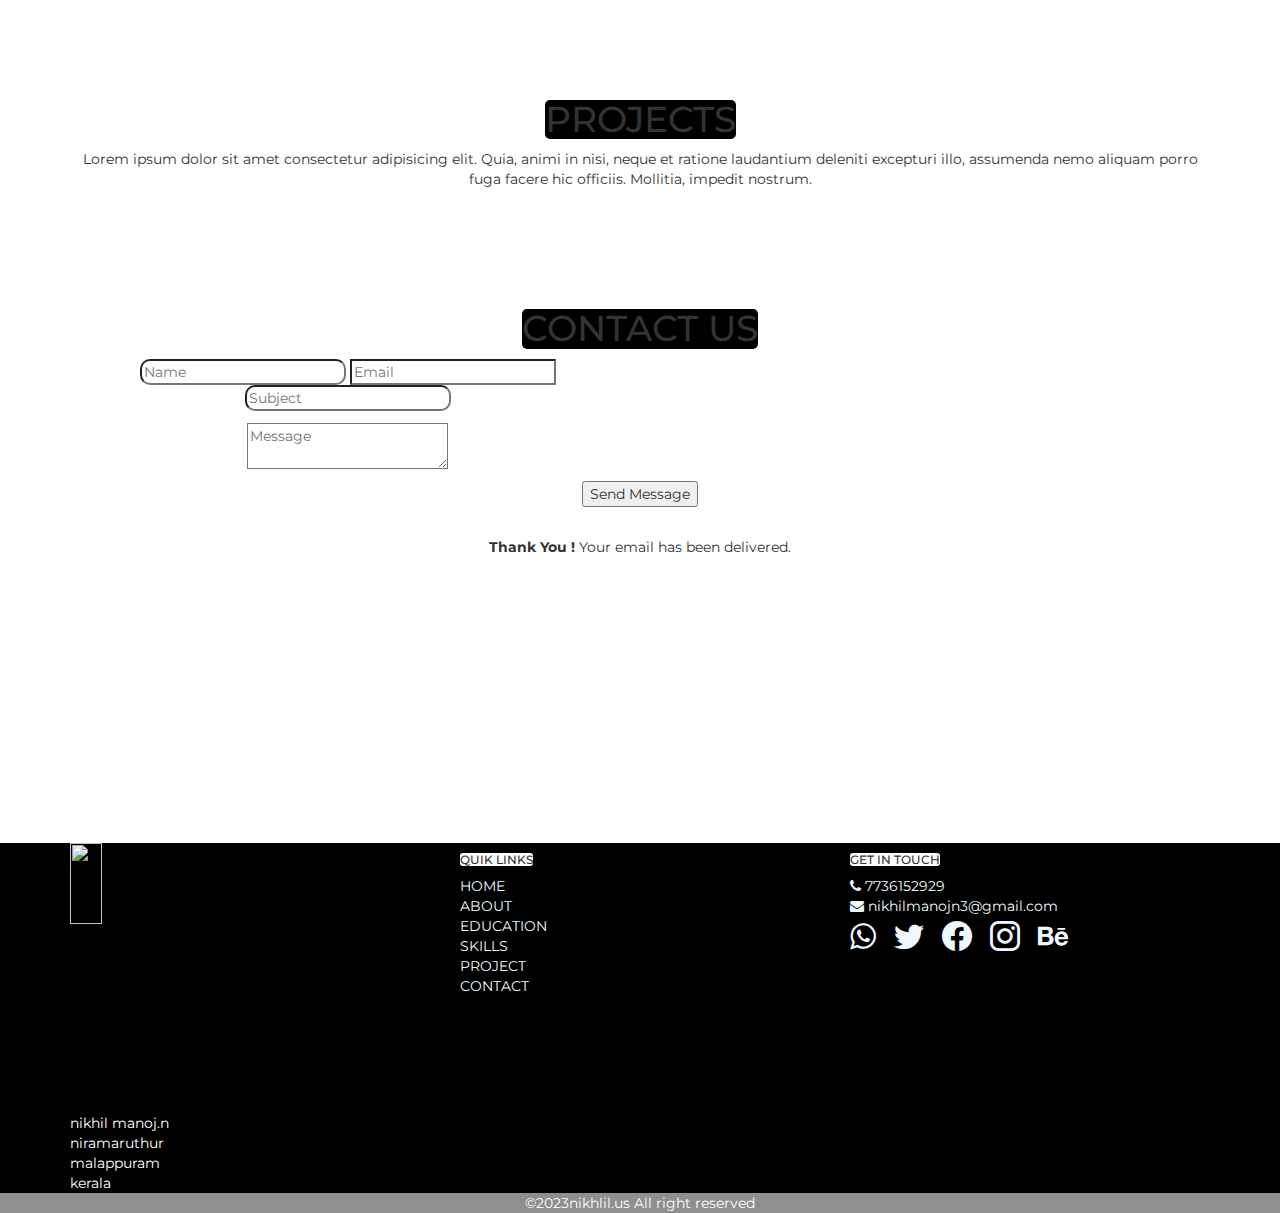
==== commit ede6758d: "nk" ====
--- a/index.html
+++ b/index.html
@@ -8,17 +8,24 @@
 
     <link rel="stylesheet" href="css/nk.css">
     <link rel="stylesheet" href="css/timeline.css">
+    <link rel="stylesheet" href="css/progress.css">
 
     <link rel="stylesheet" type="text/css" href="portfolio.nk/nk.css">
     <link href="https://cdnjs.cloudflare.com/ajax/libs/font-awesome/4.7.0/css/font-awesome.css" rel="stylesheet">
     <link rel="preconnect" href="https://fonts.googleapis.com">
     <link rel="preconnect" href="https://fonts.gstatic.com" crossorigin>
     <link rel="stylesheet" href="https://cdn.jsdelivr.net/npm/bootstrap-icons@1.10.5/font/bootstrap-icons.css">
-    <link href="https://fonts.googleapis.com/css2?family=Kanit:ital,wght@0,100;0,200;0,300;0,400;0,500;0,600;0,700;1,100;1,200;1,300;1,400;1,500;1,600&family=Montserrat:ital,wght@0,100;0,200;0,300;0,400;0,500;0,600;0,700;0,900;1,100;1,200;1,300;1,400;1,500;1,600;1,700;1,800;1,900&display=swap" rel="stylesheet">
-    <link href="https://cdn.jsdelivr.net/npm/bootstrap@5.3.0/dist/css/bootstrap.min.css" rel="stylesheet" integrity="sha384-9ndCyUaIbzAi2FUVXJi0CjmCapSmO7SnpJef0486qhLnuZ2cdeRhO02iuK6FUUVM" crossorigin="anonymous">
+    <link
+        href="https://fonts.googleapis.com/css2?family=Kanit:ital,wght@0,100;0,200;0,300;0,400;0,500;0,600;0,700;1,100;1,200;1,300;1,400;1,500;1,600&family=Montserrat:ital,wght@0,100;0,200;0,300;0,400;0,500;0,600;0,700;0,900;1,100;1,200;1,300;1,400;1,500;1,600;1,700;1,800;1,900&display=swap"
+        rel="stylesheet">
+    <link href="https://cdn.jsdelivr.net/npm/bootstrap@5.3.0/dist/css/bootstrap.min.css" rel="stylesheet"
+        integrity="sha384-9ndCyUaIbzAi2FUVXJi0CjmCapSmO7SnpJef0486qhLnuZ2cdeRhO02iuK6FUUVM" crossorigin="anonymous">
     <link rel="stylesheet" href="css/owl.carousel.min.css">
-
-    <script src="https://cdn.jsdelivr.net/npm/bootstrap@5.3.0/dist/js/bootstrap.bundle.min.js" integrity="sha384-geWF76RCwLtnZ8qwWowPQNguL3RmwHVBC9FhGdlKrxdiJJigb/j/68SIy3Te4Bkz" crossorigin="anonymous"></script>
+    <link rel="stylesheet" href="https://maxcdn.bootstrapcdn.com/bootstrap/3.3.0/css/bootstrap.min.css">
+
+    <script src="https://cdn.jsdelivr.net/npm/bootstrap@5.3.0/dist/js/bootstrap.bundle.min.js"
+        integrity="sha384-geWF76RCwLtnZ8qwWowPQNguL3RmwHVBC9FhGdlKrxdiJJigb/j/68SIy3Te4Bkz"
+        crossorigin="anonymous"></script>
 </head>
 
 <body>
@@ -66,7 +73,7 @@
     <!-- banner -->
     <div>
         <div class="banner" id="home">
-            <div class="container pb-5">
+            <div class="container">
                 <div class="row">
                     <div class="col-md-6 pt-5">
                         <div>
@@ -75,9 +82,9 @@
                             </div>
                             <h1 class="fw-bold name">I'm Nikhil manoj</h1>
                             <h1 class="fw-bold name text-light web-name">web designer</h1>
-                            <p>Lorem ipsum dolor sit, amet consectetur adipisicing elit. Sunt, dignissimos vel quis
-                                praesentium natus suscipit recusandae facere officia. Voluptate sint aliquam, tenetur
-                                veritatis quae fuga at suscipit quibusdam enim dolorem?</p>
+                            <p>As a web designer, my objective is to make a positive impact on clients, co-workers, and
+                                the Internet using my skills and experience to design compelling and attractive
+                                websites.</p>
                         </div>
                     </div>
 
@@ -136,36 +143,85 @@
                     <div class="pt-5 px-5">
                         <h2 class="bg-11 text-start fw-bold edu-box ps-4">WEB DESIGNING</h2>
                     </div> -->
-                      
-                      <section class="timeline pt-5">
+
+                    <section class="timeline pt-5">
                         <ul>
-                          <li>
-                            <div>
-                              <time>2020</time> At vero eos et accusamus et iusto odio dignissimos ducimus qui blanditiis praesentium At vero eos et accusamus et iusto odio dignissimos ducimus qui blanditiis praesentium
-                            </div>
-                          </li>
-                          <li>
-                            <div>
-                              <time>2022</time> Proin quam velit, efficitur vel neque vitae, rhoncus commodo mi. Suspendisse finibus mauris et bibendum molestie. Aenean ex augue, varius et pulvinar in, pretium non nisi.
-                            </div>
-                          </li>
-                          <li class="pb-5">
-                            <div>
-                              <time>2023</time> Proin iaculis, nibh eget efficitur varius, libero tellus porta dolor, at pulvinar tortor ex eget ligula. Integer eu dapibus arcu, sit amet sollicitudin eros.
-                            </div>
-                          </li>
+                            <li>
+                                <div>
+                                    <time>2020</time> At vero eos et accusamus et iusto odio dignissimos ducimus qui
+                                    blanditiis praesentium At vero eos et accusamus et iusto odio dignissimos ducimus
+                                    qui blanditiis praesentium
+                                </div>
+                            </li>
+                            <li>
+                                <div>
+                                    <time>2022</time> Proin quam velit, efficitur vel neque vitae, rhoncus commodo mi.
+                                    Suspendisse finibus mauris et bibendum molestie. Aenean ex augue, varius et pulvinar
+                                    in, pretium non nisi.
+                                </div>
+                            </li>
+                            <li class="pb-5">
+                                <div>
+                                    <time>2023</time> Proin iaculis, nibh eget efficitur varius, libero tellus porta
+                                    dolor, at pulvinar tortor ex eget ligula. Integer eu dapibus arcu, sit amet
+                                    sollicitudin eros.
+                                </div>
+                            </li>
                         </ul>
-                      </section>
-                </div>
-            </div>
-        </div>
-    </div>
+                    </section>
+                </div>
+            </div>
+        </div>
+    </div>
+
+    <!-- <div class="progress-section" data-aos="fade-left" data-aos-once="true">
+        <div class="task-progress">
+          <p>Frontend
+            <span>80%</span>
+          </p>
+          <progress class="progress progress1" max="100" value="80"></progress>
+        </div>
+        <div class="task-progress">
+          <p>Backend
+            <span>50%</span>
+          </p>
+          <progress class="progress progress2" max="100" value="50"></progress>
+        </div>
+        <div class="task-progress">
+          <p>UI/UX
+            <span>75%</span>
+          </p>
+          <progress class="progress progress3" max="100" value="75"></progress>
+        </div>
+      </div> -->
 
     <div class="skill" id="skill">
         <div class="container py-5 px-5">
             <div class="skill-head">
                 <div class="text-center">
                     <h1 class="text-center fw-bold text-light px-2">SKILLS</h1>
+                </div>
+                <div class="col-md-6"></div>
+                <div class="col-md-6">
+                    <section>
+                        <!--<h2 class="text-center">Scroll down the page a bit</h2><br><br> -->
+                        <div class="">
+                            <div class="row">
+                                <div class="col-md-8 col-lg-12">
+                                    <div class="barWrapper">
+                                        <span class="progressText"><B>HTML5</B></span>
+                                        <div class="progress">
+                                            <div class="progress-bar" role="progressbar" aria-valuenow="85"
+                                                aria-valuemin="0" aria-valuemax="100">
+                                                <span class="popOver" data-toggle="tooltip" data-placement="top"
+                                                    title="85%"> </span>
+                                            </div>
+                                        </div>
+                                    </div>
+                                    <div class="col-md-2 col-lg-2"></div>
+                                </div>
+                            </div>
+                    </section>
                 </div>
 
                 <div class="row px-5 py-5">
@@ -295,28 +351,47 @@
     </div>
 
     <div class="contact py-5" id="contact">
-        <div class="container-fluid py-5 px-0">
+        <div class="container">
             <div class="contact-head">
                 <div class="text-center">
                     <div class="pb-5">
                         <h1 class="text-center fw-bold text-light px-2">CONTACT US</h1>
                     </div>
-                    <div class="contact bg-121 row">
-                        <div class="col-md-4"></div>
-                        <div class="col-md-4 form">
-
-
-                            <form action="submit" class="d-flex py-4">
-                                <input placeholder="enter your name" type="text" name="" id="">
-                                <input placeholder="enter your email" type="text" name="" id="">
-                                <input placeholder="enter your phone number" type="text" name="" id="">
-                                <textarea placeholder="type your messege here...." type="text" name="" id=""></textarea>
-                            </form>
-                            <div class="contact-btn">
-                                <button type="button" class="bg-submit text-light fw-bold px-3">SUBMIT</button>
-                            </div>
-                        </div>
-                        <div class="col-md-4"></div>
+                    <div class="contact row">
+                        <div class="inner contact">
+                            <!-- Form Area -->
+                            <div class="contact-form">
+                                <!-- Form -->
+                                <form action="js/mail.php"  method="post" >
+                                    <!-- Left Inputs -->
+                                    <div class="col-xs-6 wow animated slideInLeft" data-wow-delay=".5s">
+                                        <input type="text" name="name" id="name" required="required" class="form"
+                                            placeholder="Name" />
+                                        <input type="email" name="mail" id="mail" required="required" class="form"
+                                            placeholder="Email" />
+                                        <input type="text" name="subject" id="subject" required="required" class="form"
+                                            placeholder="Subject" />
+                                    </div><!-- End Left Inputs -->
+                                    <div class="col-xs-6 wow animated slideInRight" data-wow-delay=".5s">
+                                        <textarea name="message" id="message" class="form textarea"
+                                            placeholder="Message"></textarea>
+                                    </div><!-- End Right Inputs -->
+                                    <div class="relative fullwidth col-xs-12">
+                                        <button type="submit" id="submit" name="submit" class="form-btn semibold">Send
+                                            Message</button>
+                                    </div><!-- End Bottom Submit -->
+                                </form>
+
+                                <!-- Your Mail Message -->
+                                <div class="mail-message-area">
+                                    <!-- Message -->
+                                    <div class="alert gray-bg mail-message not-visible-message">
+                                        <strong>Thank You !</strong> Your email has been delivered.
+                                    </div>
+                                </div>
+
+                            </div><!-- End Contact Form Area -->
+                        </div><!-- End Inner -->
                     </div>
                 </div>
             </div>
@@ -416,32 +491,33 @@
         <footer class="ftr-end">
             <div class="container">
                 <div class="row">
-                        <P class="text-center text-dark py-2">©2023nikhlil.us All right reserved</P>
-                    </div>
-
-                        
-                    </div>
-
-                </div>
-            </div>
-        </footer>
-
-
-
-
-
-
-        <script src="js/jquery.js"></script>
-        <script src="js/owl.carousel.min.js"></script>
-        <script src="js/owl-carousal.js"></script>
-        <script src="js/timeline.js"></script>
-
-
-        <script>
-            $(document).ready(function () {
-                $(".owl-carousel").owlCarousel();
-            });
-        </script>
+                    <P class="text-center text-dark py-2">©2023nikhlil.us All right reserved</P>
+                </div>
+
+
+            </div>
+
+    </div>
+    </div>
+    </footer>
+
+
+
+
+
+
+    <script src="js/jquery.js"></script>
+    <script src="js/owl.carousel.min.js"></script>
+    <script src="js/owl-carousal.js"></script>
+    <script src="js/timeline.js"></script>
+    <script src="js/progress.js"></script>
+
+
+    <script>
+        $(document).ready(function () {
+            $(".owl-carousel").owlCarousel();
+        });
+    </script>
 </body>
 
 </html>